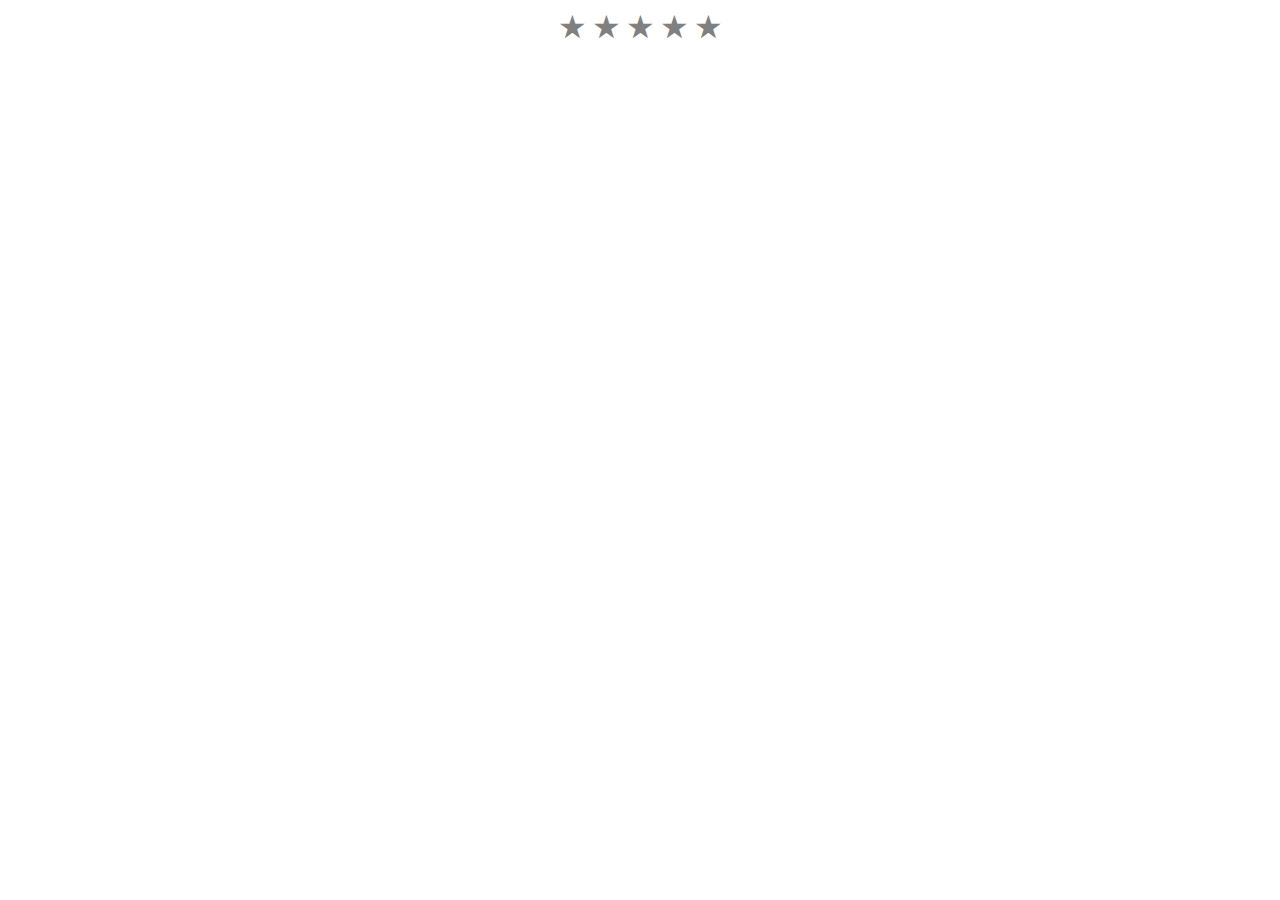
==== Exercice/Star/star.html @ 6ccf60d0 "Add: star exercice" ====
<!DOCTYPE html>
<html lang="fr">
<head>
    <meta charset="UTF-8">
    <meta name="viewport" content="width=device-width, initial-scale=1.0">
    <link rel="stylesheet" href="star.css">
    <title>Star</title>
</head>
<body>
    <div class="star-rating">
        <input type="checkbox" id="star5" name="rating" value="5">
        <label for="star5">★</label>
      
        <input type="checkbox" id="star4" name="rating" value="4">
        <label for="star4">★</label>
      
        <input type="checkbox" id="star3" name="rating" value="3">
        <label for="star3">★</label>
      
        <input type="checkbox" id="star2" name="rating" value="2">
        <label for="star2">★</label>
      
        <input type="checkbox" id="star1" name="rating" value="1">
        <label for="star1">★</label>
      </div>
</body>
</html>
---- Exercice/Star/star.css ----
.star-rating {
    display: flex;
    justify-content: center;
    flex-flow: row-reverse;
    gap: 5px;
  }

.star-rating input {
    display: none;
  }
  
  .star-rating label {
    font-size: 2rem;
    color: grey;
    cursor: pointer;
    transition: color 0.1s ease-in-out;
  }

.star-rating input:checked ~ label,
.star-rating label:hover,
.star-rating label:hover ~ label {
  color: yellow;
}

.star-rating label {
    transition: color 0.5s ease-in-out;
  }
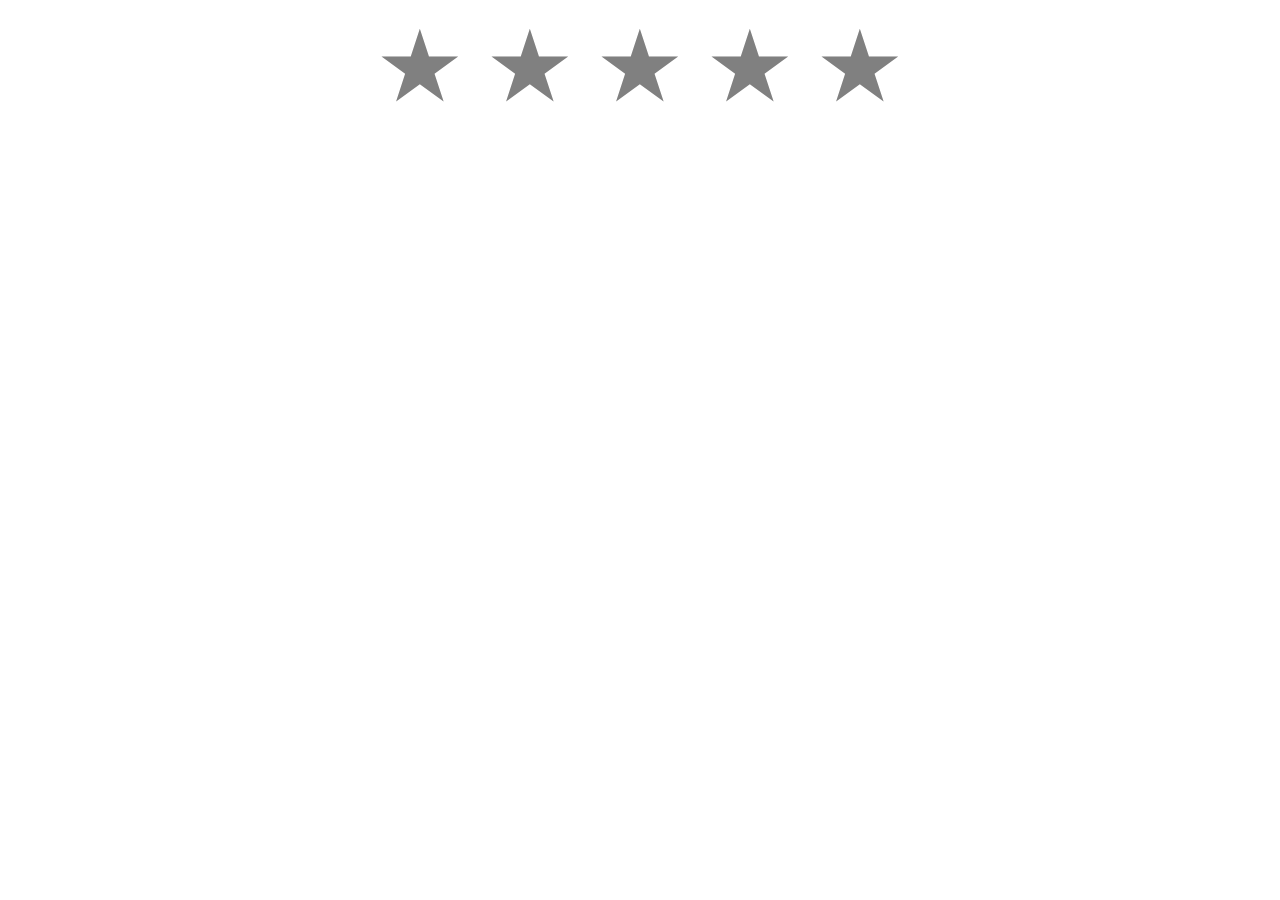
==== commit 10dddd98: "Add: star exercice" ====
--- a/Exercice/Star/star.html
+++ b/Exercice/Star/star.html
@@ -8,20 +8,20 @@
 </head>
 <body>
     <div class="star-rating">
-        <input type="checkbox" id="star5" name="rating" value="5">
-        <label for="star5">★</label>
+        <input type="checkbox" id="star1" name="rating" value="1">
+        <label for="star1">★</label>
+      
+        <input type="checkbox" id="star2" name="rating" value="2">
+        <label for="star2">★</label>
+      
+        <input type="checkbox" id="star3" name="rating" value="3">
+        <label for="star3">★</label>
       
         <input type="checkbox" id="star4" name="rating" value="4">
         <label for="star4">★</label>
       
-        <input type="checkbox" id="star3" name="rating" value="3">
-        <label for="star3">★</label>
-      
-        <input type="checkbox" id="star2" name="rating" value="2">
-        <label for="star2">★</label>
-      
-        <input type="checkbox" id="star1" name="rating" value="1">
-        <label for="star1">★</label>
+        <input type="checkbox" id="star5" name="rating" value="5">
+        <label for="star5">★</label>
       </div>
 </body>
 </html>--- a/Exercice/Star/star.css
+++ b/Exercice/Star/star.css
@@ -1,8 +1,7 @@
 .star-rating {
     display: flex;
     justify-content: center;
-    flex-flow: row-reverse;
-    gap: 5px;
+    gap: 20px;
   }
 
 .star-rating input {
@@ -10,18 +9,17 @@
   }
   
   .star-rating label {
-    font-size: 2rem;
     color: grey;
-    cursor: pointer;
-    transition: color 0.1s ease-in-out;
+    font-size: 100px;
+    transition: color 0.1s;
   }
 
 .star-rating input:checked ~ label,
 .star-rating label:hover,
 .star-rating label:hover ~ label {
-  color: yellow;
+  color: green;
 }
 
 .star-rating label {
-    transition: color 0.5s ease-in-out;
+    transition: color 0.5s;
   }